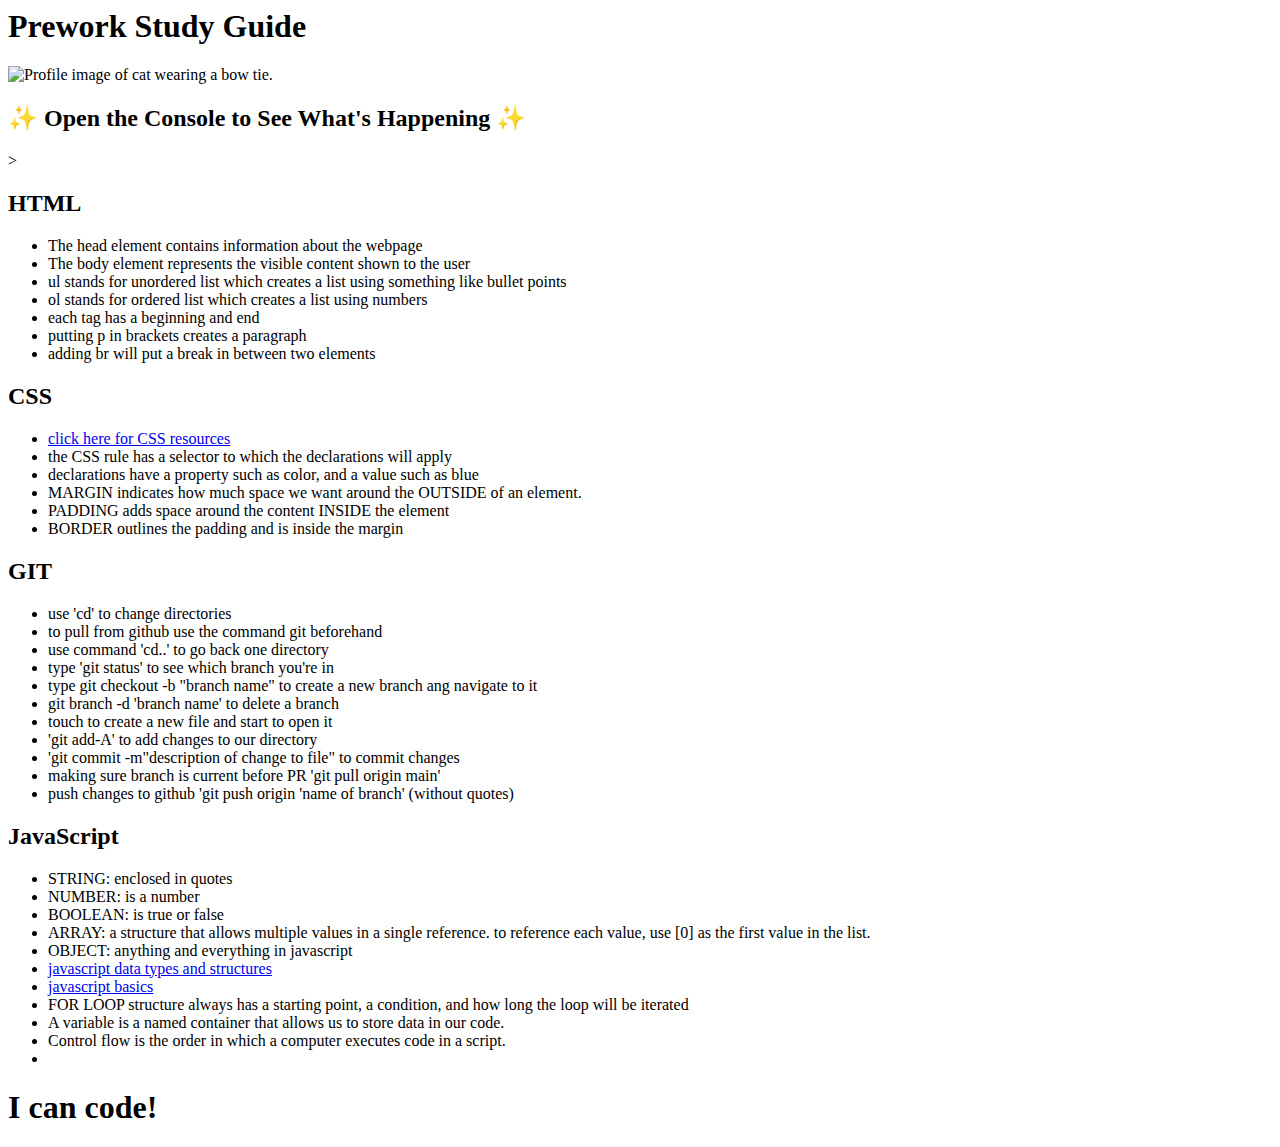
==== index.html @ f324b263 "Update index.html" ====
<html lang="en">
  <head>
    <meta charset="UTF-8" />
    <meta http-equiv="X-UA-Compatible" content="IE=edge" />
    <meta name="viewport" content="width=device-width, initial-scale=1.0" />
    <link rel="stylesheet" href="./assets/style.css"/>
    <title>Prework Study Guide</title>
  </head>
  <body>
    <header id="header">
      <h1>Prework Study Guide</h1>
      <img src="./assets/bowtie-cat.png" alt="Profile image of cat wearing a bow tie." />
      <h2>✨ Open the Console to See What's Happening ✨</h2>
    </header>
    <main>
      <section class="card" id="html-section">>
        <h2>HTML</h2>
        <ul>
          <li>The head element contains information about the webpage</li>
          <li>The body element represents the visible content shown to the user</li>
          <li>ul stands for unordered list which creates a list using something like bullet points</li>
          <li>ol stands for ordered list which creates a list using numbers</li>
          <li>each tag has a beginning and end</li>
          <li> putting p in brackets creates a paragraph</li>
          <li>adding br will put a break in between two elements</li>
        </ul>
      </section>

      <section class="card" id="css-section">
        <h2>CSS</h2>
        <ul>
          <li><a href=https://developer.mozilla.org/en-US/docs/Web/CSS> click here for CSS resources</a></li>
          <li>the CSS rule has a selector to which the declarations will apply</li>
          <li>declarations have a property such as color, and a value such as blue</li>
          <li>MARGIN indicates how much space we want around the OUTSIDE of an element.</li>
          <li>PADDING adds space around the content INSIDE the element</li>
          <li>BORDER outlines the padding and is inside the margin</li>
        </ul>
      </section>

      <section class="card" id="git-section">
        <h2>GIT</h2>
        <ul>
          <li>use 'cd' to change directories</li>
          <li>to pull from github use the command git beforehand</li>
          <li>use command 'cd..' to go back one directory</li>
          <li>type 'git status' to see which branch you're in</li>
          <li> type git checkout -b "branch name" to create a new branch ang navigate to it</li>
          <li>git branch -d 'branch name' to delete a branch</li>
          <li>touch to create a new file and start to open it</li>
          <li>'git add-A' to add changes to our directory</li>
          <li>'git commit -m"description of change to file" to commit changes</li>
          <li>making sure branch is current before PR 'git pull origin main'</li>
          <li>push changes to github 'git push origin 'name of branch' (without quotes)</li>
        </ul>

      </section>

      <section class="card" id="javascript-section">
        <h2>JavaScript</h2>
        <ul>
          <li>STRING: enclosed in quotes</li>
          <li>NUMBER: is a number</li>
          <li>BOOLEAN: is true or false</li>
          <li>ARRAY: a structure that allows multiple values in a single reference. to reference each value, use [0] as the first value in the list.</li>
          <li>OBJECT: anything and everything in javascript</li>
          <li><a href=https://developer.mozilla.org/en-US/docs/Web/CSS> javascript data types and structures</a></li>
          <li><a href=https://developer.mozilla.org/en-US/docs/Learn/Getting_started_with_the_web/JavaScript_basics> javascript basics</a></li>
          <li>FOR LOOP structure always has a starting point, a condition, and how long the loop will be iterated</li>
          <li>A variable is a named container that allows us to store data in our code.</li>
          <li>Control flow is the order in which a computer executes code in a script.</li>
          <li></li>
        </ul>

      </section>
    </main>

    <footer id="footer">
      <h1>I can code!</h1>
    </footer>
    <script src ="assets/script.js"></script>
  </body>
</html>
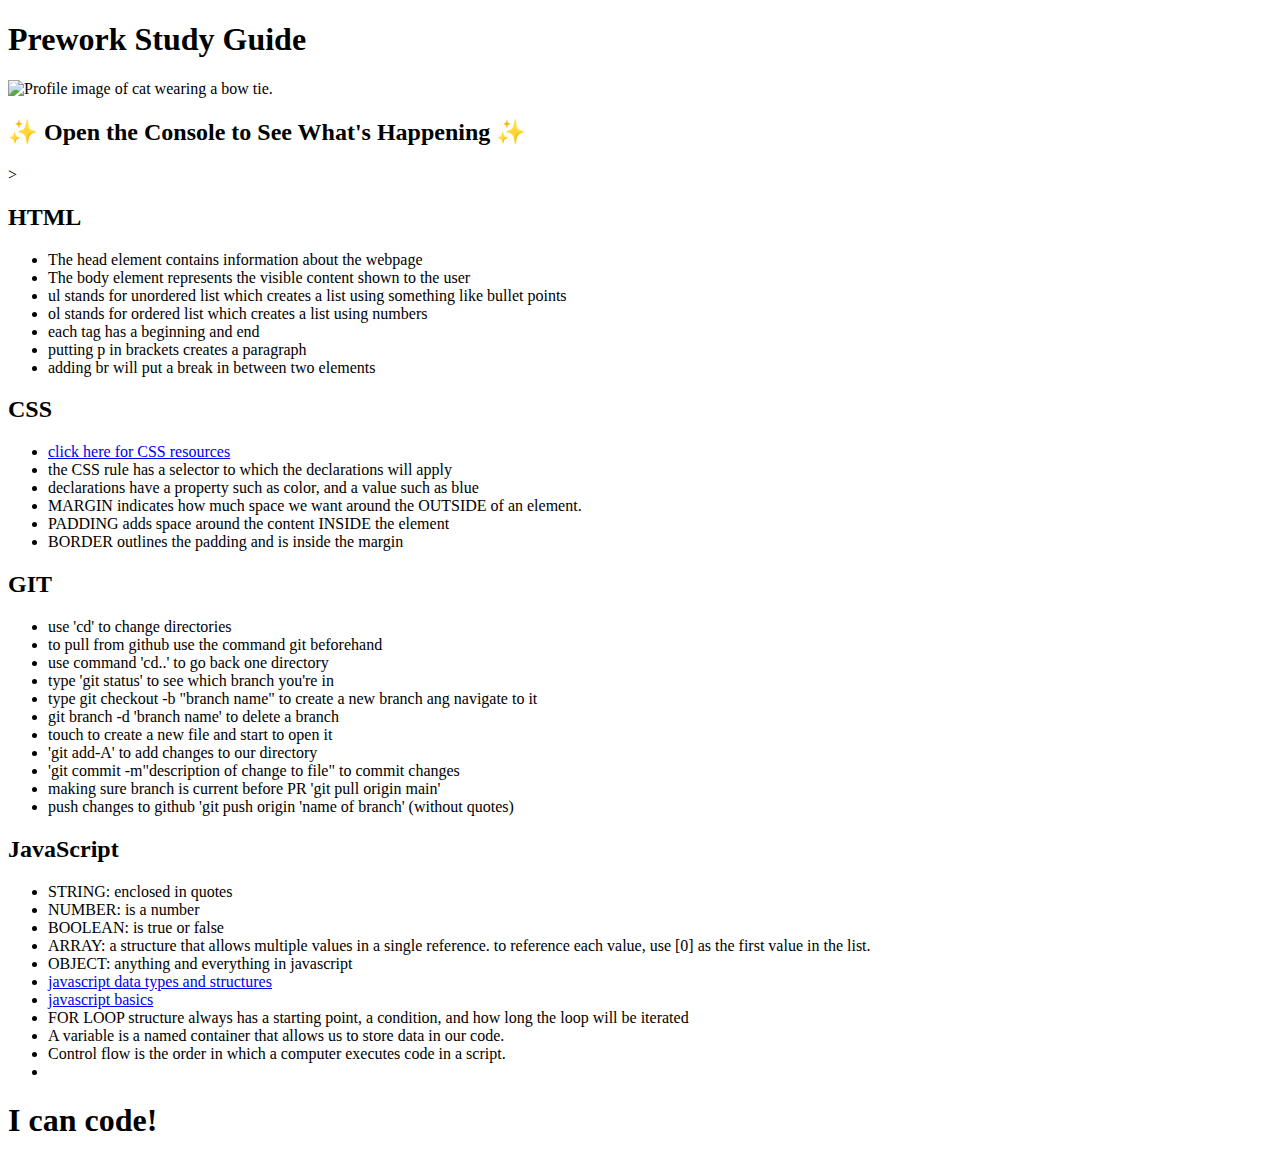
==== commit 09b35faf: "Add files via upload" ====
--- a/index.html
+++ b/index.html
@@ -1,83 +1,84 @@
-<html lang="en">
-  <head>
-    <meta charset="UTF-8" />
-    <meta http-equiv="X-UA-Compatible" content="IE=edge" />
-    <meta name="viewport" content="width=device-width, initial-scale=1.0" />
-    <link rel="stylesheet" href="./assets/style.css"/>
-    <title>Prework Study Guide</title>
-  </head>
-  <body>
-    <header id="header">
-      <h1>Prework Study Guide</h1>
-      <img src="./assets/bowtie-cat.png" alt="Profile image of cat wearing a bow tie." />
-      <h2>✨ Open the Console to See What's Happening ✨</h2>
-    </header>
-    <main>
-      <section class="card" id="html-section">>
-        <h2>HTML</h2>
-        <ul>
-          <li>The head element contains information about the webpage</li>
-          <li>The body element represents the visible content shown to the user</li>
-          <li>ul stands for unordered list which creates a list using something like bullet points</li>
-          <li>ol stands for ordered list which creates a list using numbers</li>
-          <li>each tag has a beginning and end</li>
-          <li> putting p in brackets creates a paragraph</li>
-          <li>adding br will put a break in between two elements</li>
-        </ul>
-      </section>
-
-      <section class="card" id="css-section">
-        <h2>CSS</h2>
-        <ul>
-          <li><a href=https://developer.mozilla.org/en-US/docs/Web/CSS> click here for CSS resources</a></li>
-          <li>the CSS rule has a selector to which the declarations will apply</li>
-          <li>declarations have a property such as color, and a value such as blue</li>
-          <li>MARGIN indicates how much space we want around the OUTSIDE of an element.</li>
-          <li>PADDING adds space around the content INSIDE the element</li>
-          <li>BORDER outlines the padding and is inside the margin</li>
-        </ul>
-      </section>
-
-      <section class="card" id="git-section">
-        <h2>GIT</h2>
-        <ul>
-          <li>use 'cd' to change directories</li>
-          <li>to pull from github use the command git beforehand</li>
-          <li>use command 'cd..' to go back one directory</li>
-          <li>type 'git status' to see which branch you're in</li>
-          <li> type git checkout -b "branch name" to create a new branch ang navigate to it</li>
-          <li>git branch -d 'branch name' to delete a branch</li>
-          <li>touch to create a new file and start to open it</li>
-          <li>'git add-A' to add changes to our directory</li>
-          <li>'git commit -m"description of change to file" to commit changes</li>
-          <li>making sure branch is current before PR 'git pull origin main'</li>
-          <li>push changes to github 'git push origin 'name of branch' (without quotes)</li>
-        </ul>
-
-      </section>
-
-      <section class="card" id="javascript-section">
-        <h2>JavaScript</h2>
-        <ul>
-          <li>STRING: enclosed in quotes</li>
-          <li>NUMBER: is a number</li>
-          <li>BOOLEAN: is true or false</li>
-          <li>ARRAY: a structure that allows multiple values in a single reference. to reference each value, use [0] as the first value in the list.</li>
-          <li>OBJECT: anything and everything in javascript</li>
-          <li><a href=https://developer.mozilla.org/en-US/docs/Web/CSS> javascript data types and structures</a></li>
-          <li><a href=https://developer.mozilla.org/en-US/docs/Learn/Getting_started_with_the_web/JavaScript_basics> javascript basics</a></li>
-          <li>FOR LOOP structure always has a starting point, a condition, and how long the loop will be iterated</li>
-          <li>A variable is a named container that allows us to store data in our code.</li>
-          <li>Control flow is the order in which a computer executes code in a script.</li>
-          <li></li>
-        </ul>
-
-      </section>
-    </main>
-
-    <footer id="footer">
-      <h1>I can code!</h1>
-    </footer>
-    <script src ="assets/script.js"></script>
-  </body>
-</html>
+<!DOCTYPE html>
+<html lang="en">
+  <head>
+    <meta charset="UTF-8" />
+    <meta http-equiv="X-UA-Compatible" content="IE=edge" />
+    <meta name="viewport" content="width=device-width, initial-scale=1.0" />
+    <link rel="stylesheet" href="./assets/style.css"/>
+    <title>Prework Study Guide</title>
+  </head>
+  <body>
+    <header id="header">
+      <h1>Prework Study Guide</h1>
+      <img src="./assets/bowtie-cat.png" alt="Profile image of cat wearing a bow tie." />
+      <h2>✨ Open the Console to See What's Happening ✨</h2>
+    </header>
+    <main>
+      <section class="card" id="html-section">>
+        <h2>HTML</h2>
+        <ul>
+          <li>The head element contains information about the webpage</li>
+          <li>The body element represents the visible content shown to the user</li>
+          <li>ul stands for unordered list which creates a list using something like bullet points</li>
+          <li>ol stands for ordered list which creates a list using numbers</li>
+          <li>each tag has a beginning and end</li>
+          <li> putting p in brackets creates a paragraph</li>
+          <li>adding br will put a break in between two elements</li>
+        </ul>
+      </section>
+
+      <section class="card" id="css-section">
+        <h2>CSS</h2>
+        <ul>
+          <li><a href=https://developer.mozilla.org/en-US/docs/Web/CSS> click here for CSS resources</a></li>
+          <li>the CSS rule has a selector to which the declarations will apply</li>
+          <li>declarations have a property such as color, and a value such as blue</li>
+          <li>MARGIN indicates how much space we want around the OUTSIDE of an element.</li>
+          <li>PADDING adds space around the content INSIDE the element</li>
+          <li>BORDER outlines the padding and is inside the margin</li>
+        </ul>
+      </section>
+
+      <section class="card" id="git-section">
+        <h2>GIT</h2>
+        <ul>
+          <li>use 'cd' to change directories</li>
+          <li>to pull from github use the command git beforehand</li>
+          <li>use command 'cd..' to go back one directory</li>
+          <li>type 'git status' to see which branch you're in</li>
+          <li> type git checkout -b "branch name" to create a new branch ang navigate to it</li>
+          <li>git branch -d 'branch name' to delete a branch</li>
+          <li>touch to create a new file and start to open it</li>
+          <li>'git add-A' to add changes to our directory</li>
+          <li>'git commit -m"description of change to file" to commit changes</li>
+          <li>making sure branch is current before PR 'git pull origin main'</li>
+          <li>push changes to github 'git push origin 'name of branch' (without quotes)</li>
+        </ul>
+
+      </section>
+
+      <section class="card" id="javascript-section">
+        <h2>JavaScript</h2>
+        <ul>
+          <li>STRING: enclosed in quotes</li>
+          <li>NUMBER: is a number</li>
+          <li>BOOLEAN: is true or false</li>
+          <li>ARRAY: a structure that allows multiple values in a single reference. to reference each value, use [0] as the first value in the list.</li>
+          <li>OBJECT: anything and everything in javascript</li>
+          <li><a href=https://developer.mozilla.org/en-US/docs/Web/CSS> javascript data types and structures</a></li>
+          <li><a href=https://developer.mozilla.org/en-US/docs/Learn/Getting_started_with_the_web/JavaScript_basics> javascript basics</a></li>
+          <li>FOR LOOP structure always has a starting point, a condition, and how long the loop will be iterated</li>
+          <li>A variable is a named container that allows us to store data in our code.</li>
+          <li>Control flow is the order in which a computer executes code in a script.</li>
+          <li></li>
+        </ul>
+
+      </section>
+    </main>
+
+    <footer id="footer">
+      <h1>I can code!</h1>
+    </footer>
+    <script src ="assets/script.js"></script>
+  </body>
+</html>
